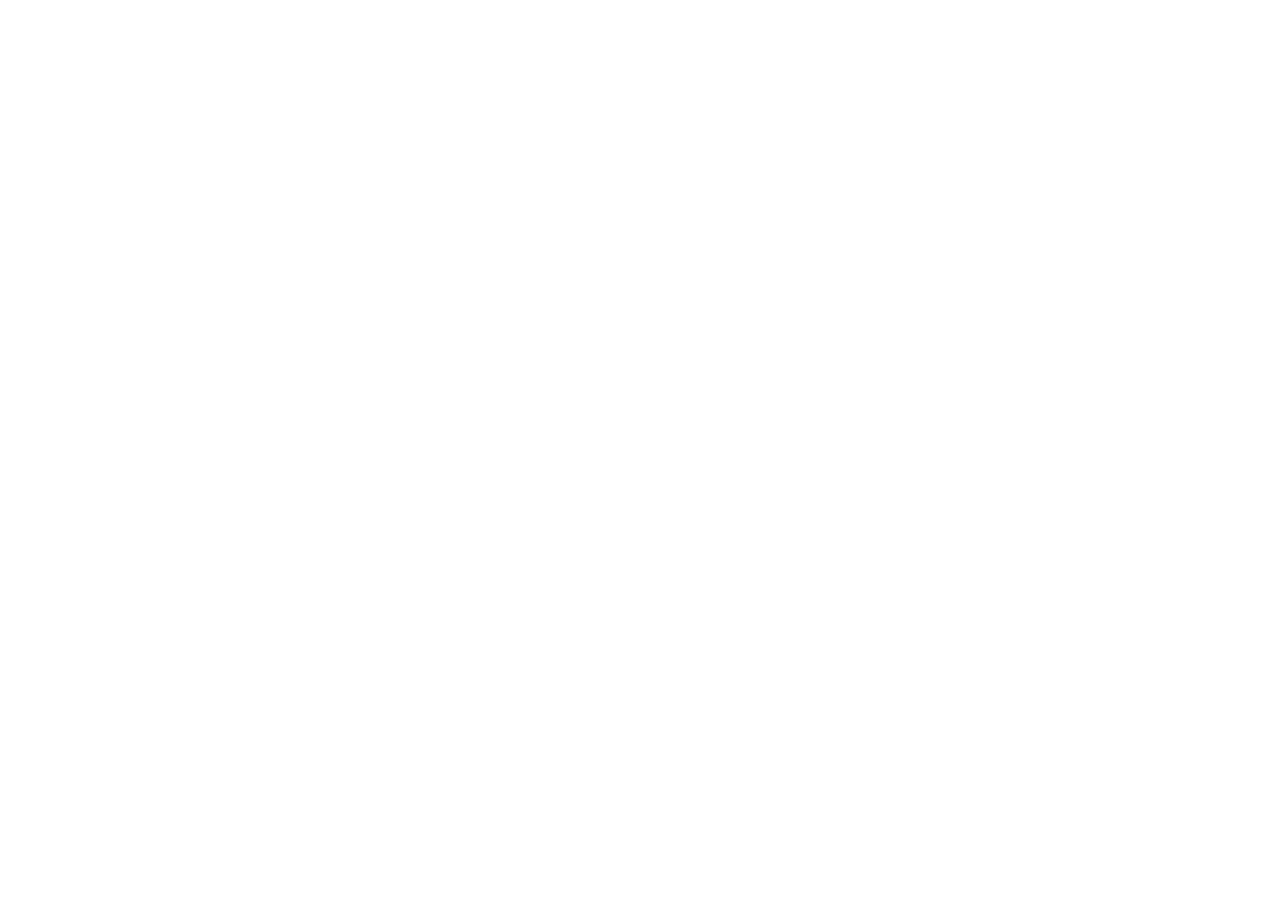
==== index.html @ d22dfeca "second commit" ====
<!DOCTYPE html>
<html lang="en">
<head>
    <meta charset="UTF-8">
    <meta name="viewport" content="width=device-width, initial-scale=1.0">
    <title>My second github</title>
</head>
<body>
    
</body>
</html>
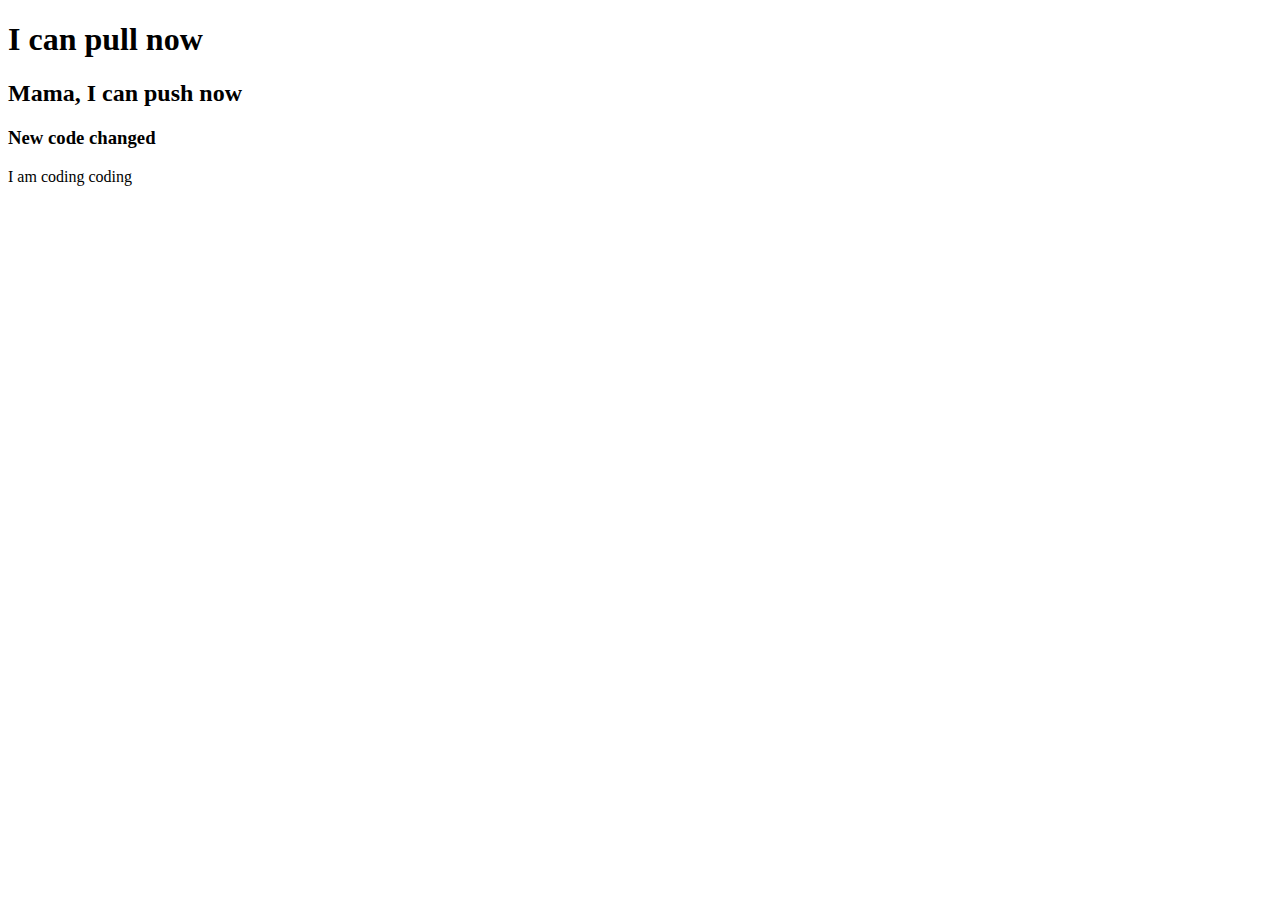
==== commit 204a2889: "added header" ====
--- a/index.html
+++ b/index.html
@@ -6,6 +6,10 @@
     <title>My second github</title>
 </head>
 <body>
-    
+    <h1>I can pull now</h1>
+    <h2> Mama, I can push now</h2>
+    <h3> New code changed</h3>
+    <p>I am coding coding
+    </p>
 </body>
 </html>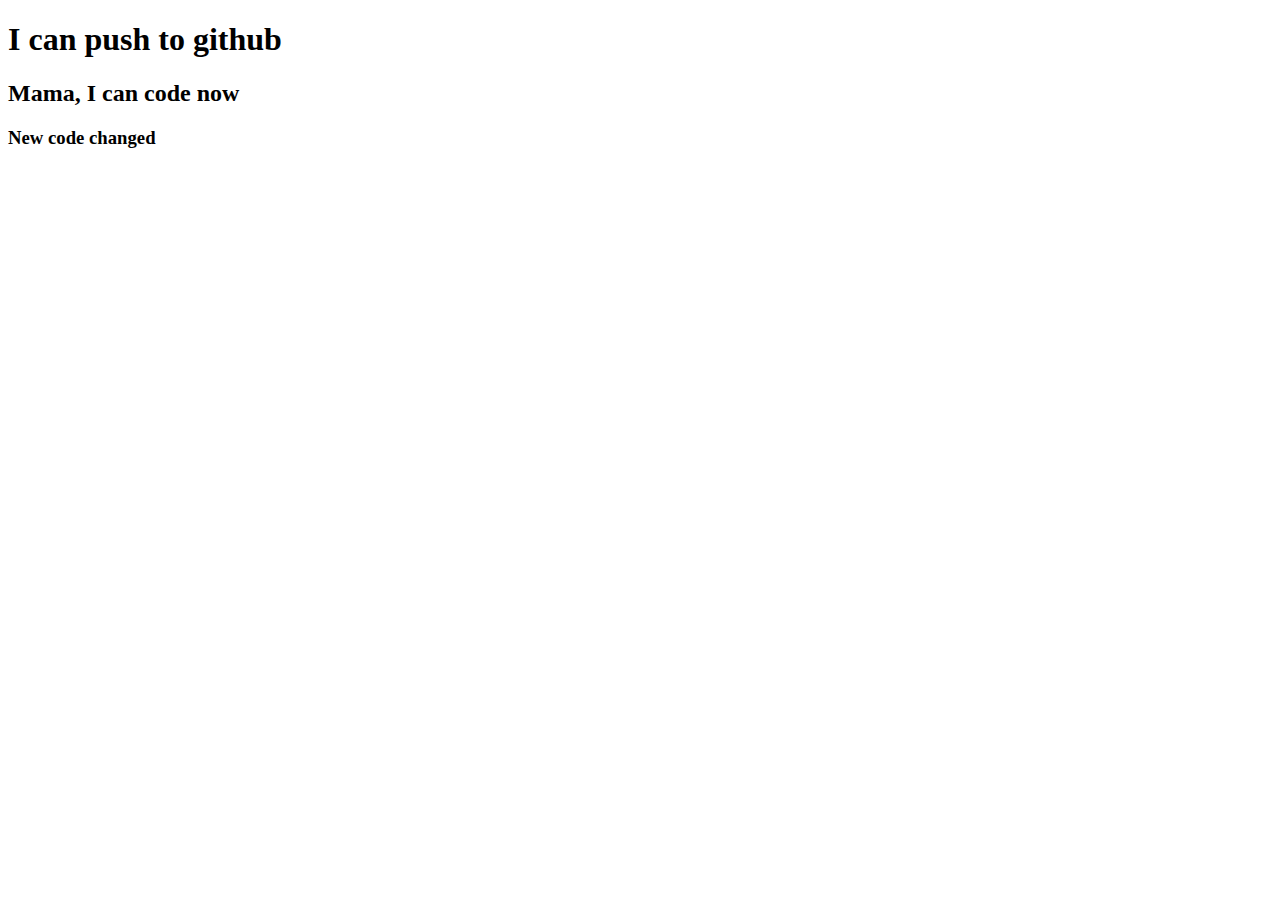
==== commit d7e3d4af: "added header" ====
--- a/index.html
+++ b/index.html
@@ -6,10 +6,11 @@
     <title>My second github</title>
 </head>
 <body>
-    <h1>I can pull now</h1>
-    <h2> Mama, I can push now</h2>
+    <h1>I can push to github</h1>
+    <h2> Mama, I can code now</h2>
     <h3> New code changed</h3>
-    <p>I am coding coding
-    </p>
+    
+
+    
 </body>
 </html>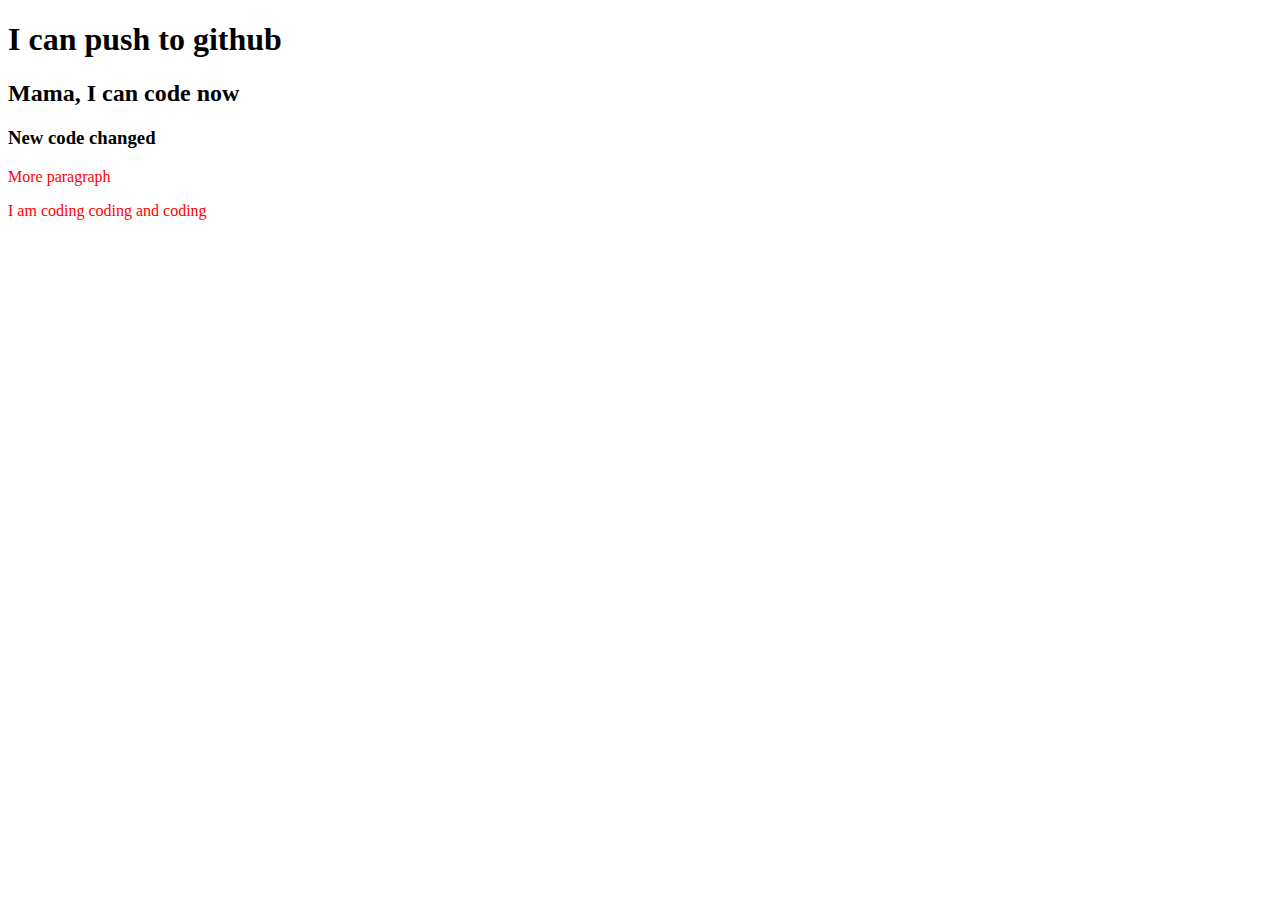
==== commit d1baa3ba: "styles added" ====
--- a/index.html
+++ b/index.html
@@ -4,12 +4,14 @@
     <meta charset="UTF-8">
     <meta name="viewport" content="width=device-width, initial-scale=1.0">
     <title>My second github</title>
+    <link rel="stylesheet" href="style.css">
 </head>
 <body>
     <h1>I can push to github</h1>
     <h2> Mama, I can code now</h2>
     <h3> New code changed</h3>
-    
+    <p>More paragraph</p>
+    <p>I am coding coding and coding </p>
 
     
 </body>
--- a/style.css
+++ b/style.css
@@ -0,0 +1,3 @@
+p{
+    color: red;
+}